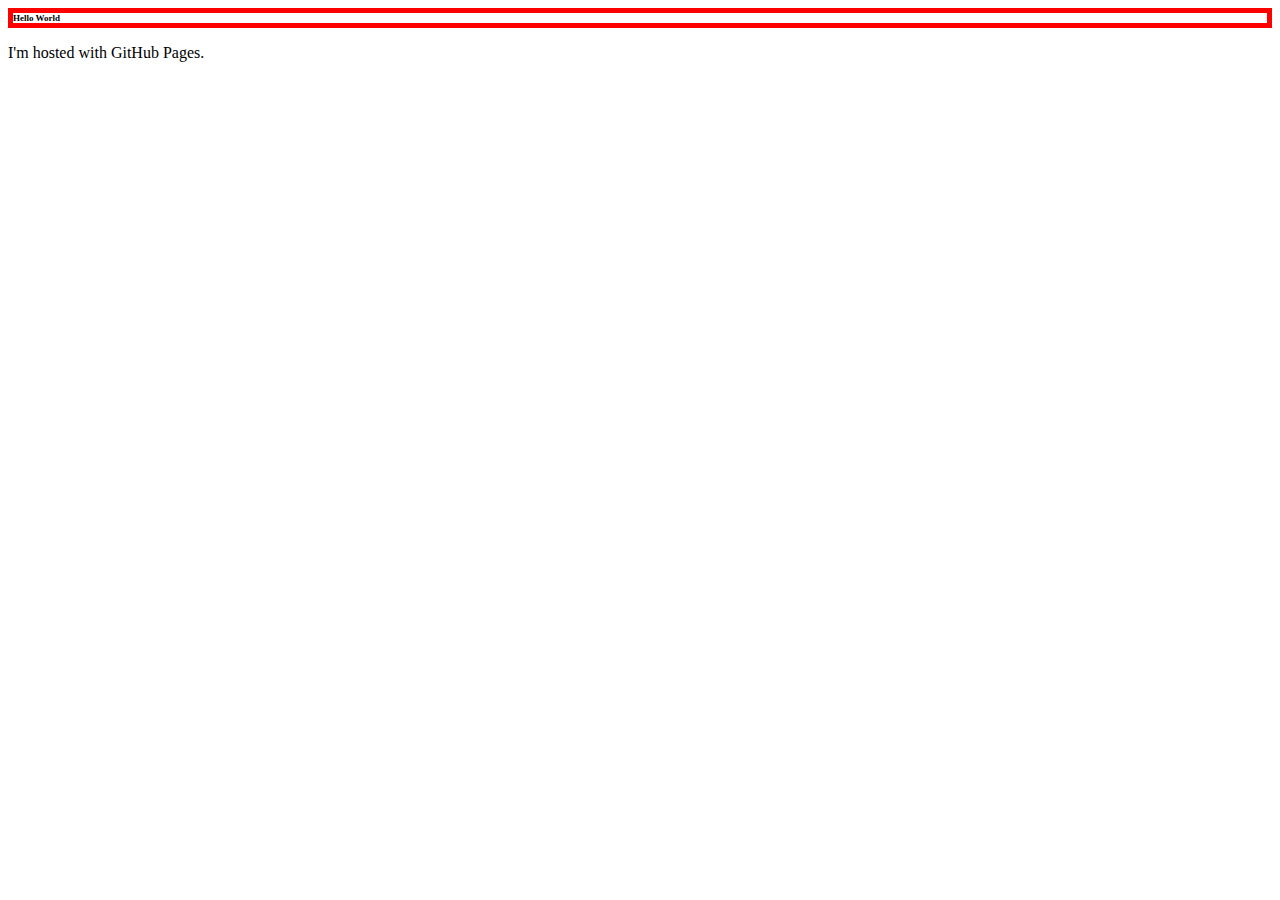
==== index.html @ b6c0aaba "Setting up CCS" ====
<!DOCTYPE html>
<html>
  	<head>
		<title>Hank Quinlan, Horrible Cop</title>
		<!-- link to main stylesheet -->
		<link rel="stylesheet" type="text/css" href="css/main.css"/>
	</head>
<body>
<h1>Hello World</h1>
<p>I'm hosted with GitHub Pages.</p>
</body>
</html>
---- css/main.css ----
h1{
    border: 5px solid red;
    font-size: xx-small;
}
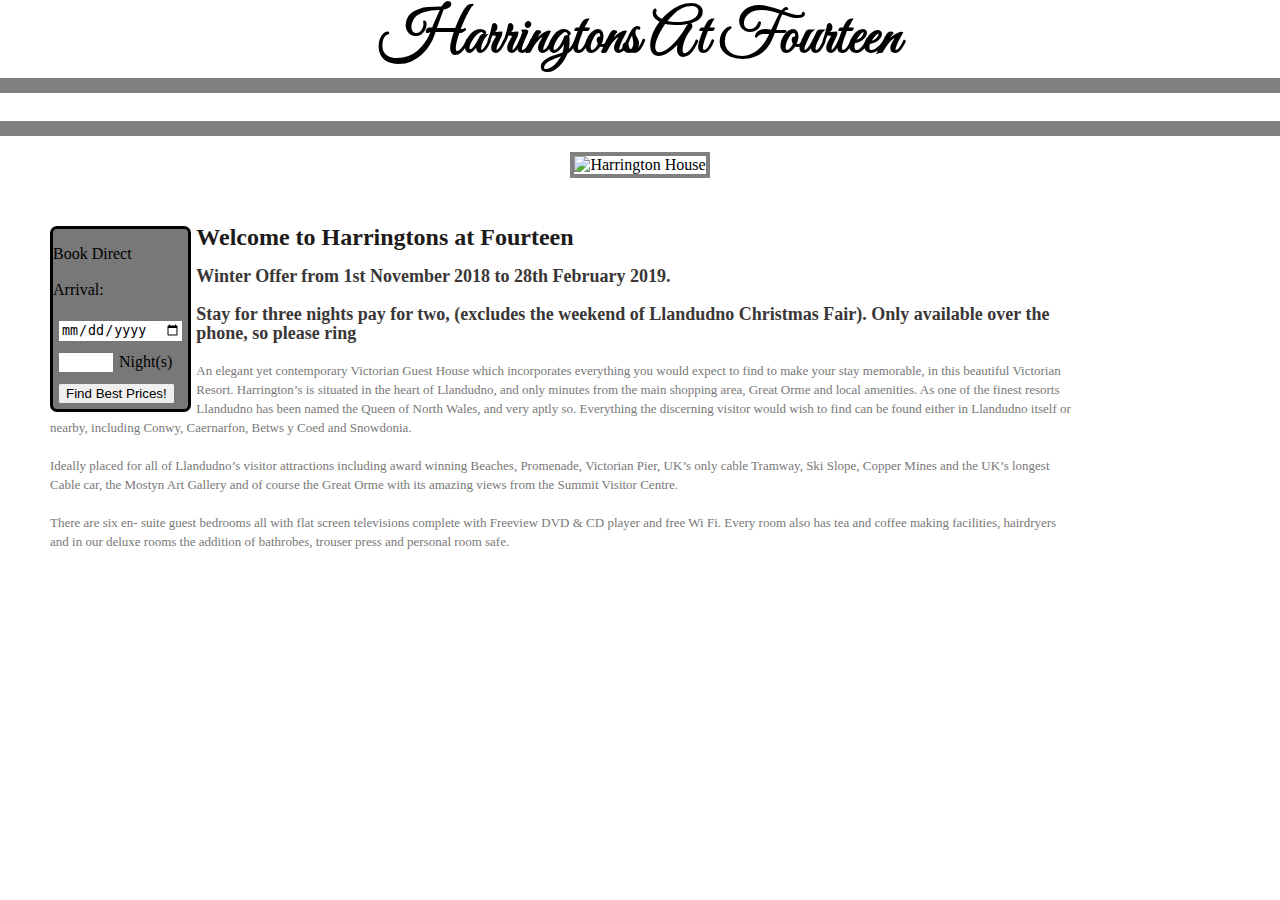
==== commit e73f9dd7: "Main page+css" ====
--- a/index.html
+++ b/index.html
@@ -1,12 +1,58 @@
 <!DOCTYPE html>
 <html>
-  	<head>
-		<title>Hank Quinlan, Horrible Cop</title>
-		<!-- link to main stylesheet -->
-		<link rel="stylesheet" type="text/css" href="css/main.css"/>
-	</head>
+
+<head>
+  <title>Harringtons At Fourteen</title>
+  <!-- link to main stylesheet -->
+  <link rel="stylesheet" type="text/css" href="css/main.css">
+  <link rel="stylesheet" href="https://use.fontawesome.com/releases/v5.4.2/css/all.css" integrity="sha384-/rXc/GQVaYpyDdyxK+ecHPVYJSN9bmVFBvjA/9eOB+pb3F2w2N6fc5qB9Ew5yIns" crossorigin="anonymous">
+  <link href="https://fonts.googleapis.com/css?family=Great+Vibes" rel="stylesheet">
+</head>
+
 <body>
-<h1>Hello World</h1>
-<p>I'm hosted with GitHub Pages.</p>
+  <h1 id='title'>Harringtons At Fourteen</h1>
+  <nav id='navbar'>
+    <ul id='nav-list'>
+      <li class='navList' id='homeBttn'><i class="fas fa-home fa-2x"></i></li>
+      <li class='navList'><a href='#'>ROOMS</a></li>
+      <li class='navList'><a href='#'>BOOK ONLINE</a></li>
+      <li class='navList'><a href='#'>TARRIF'S & OFFERS</a></li>
+      <li class='navList'><a href='#'>BREAKFAST</a></li>
+      <li class='navList'><a href='#'>ATTRACTIONS</a></li>
+      <li class='navList'><a href='#'>CONTACT & LOCATION</a></li>
+      <li class='navList'><a href='#'>REVIEWS</a></li>
+    </ul>
+  </nav>
+  <div id='imgs'>
+    <img src="http://harringtonsatfourteen.co.uk/images/slider/harring1.jpg" alt="Harrington House" id='harrHouse'>
+  </div>
+  <div id='mainBody'>
+    <div id='form'>
+      <form action="" method="get" class="form-example">
+        <p>Book Direct
+          <br>
+          <br> Arrival:
+        </p>
+        <input type="date" name="arrival" id='date'>
+        <br>
+        <input type="number" name="quantity" min="1" max="30">Night(s)
+        <br>
+        <input type="submit" value="Find Best Prices!">
+      </form>
+    </div>
+    <div id='mainTxt'>
+      <h2>Welcome to Harringtons at Fourteen</h2>
+      <h3>Winter Offer from 1st November 2018 to 28th February 2019.
+        <br><br> Stay for three nights pay for two, (excludes the weekend of Llandudno Christmas Fair). Only available over the phone, so please ring</h3>
+      <p>An elegant yet contemporary Victorian Guest House which incorporates everything you would expect to find to make your stay memorable, in this beautiful Victorian Resort. Harrington’s is situated in the heart of Llandudno, and only minutes from the
+        main shopping area, Great Orme and local amenities. As one of the finest resorts Llandudno has been named the Queen of North Wales, and very aptly so. Everything the discerning visitor would wish to find can be found either in Llandudno itself
+        or nearby, including Conwy, Caernarfon, Betws y Coed and Snowdonia.
+        <br><br> Ideally placed for all of Llandudno’s visitor attractions including award winning Beaches, Promenade, Victorian Pier, UK’s only cable Tramway, Ski Slope, Copper Mines and the UK’s longest Cable car, the Mostyn Art Gallery and of course
+        the Great Orme with its amazing views from the Summit Visitor Centre.
+        <br><br> There are six en- suite guest bedrooms all with flat screen televisions complete with Freeview DVD & CD player and free Wi Fi. Every room also has tea and coffee making facilities, hairdryers and in our deluxe rooms the addition of bathrobes,
+        trouser press and personal room safe.</p>
+    </div>
+  </div>
 </body>
+
 </html>
--- a/css/main.css
+++ b/css/main.css
@@ -1,4 +1,110 @@
-h1{
-    border: 5px solid red;
-    font-size: xx-small;
-}
+body {
+    display: flex;
+    flex-direction: column;
+    background-image: url(https://images.pexels.com/photos/242236/pexels-photo-242236.jpeg?auto=compress&cs=tinysrgb&dpr=2&h=750&w=1260);
+    background-size: 10px 10px;
+    background-repeat: repeat;
+    margin-left: 0;
+    margin-right: 0;
+  }
+  #title {
+    display: flex;
+    width: 100%;
+    justify-content: center;
+    align-items: center;
+    background-image: url(https://www.toptal.com/designers/subtlepatterns/patterns/green_cup.png);
+    background-size: 10px 10px;
+    background-repeat: repeat;
+    height: 80px;
+    border-bottom: 15px solid gray;
+    margin-top: -10px;
+    font-family: "Great Vibes", cursive;
+    font-size: 60px;
+  }
+  @media (max-width: 570px) {
+    #title {
+      font-size: 25px;
+    }
+  }
+  #navbar {
+    width: 100%;
+    margin: -60px 0 0 0;
+  }
+  #nav-list {
+    display: flex;
+    flex-direction: row;
+    flex-wrap: wrap;
+    justify-content: center;
+    align-content: center;
+    align-items: center;
+    list-style-type: none;
+    background-image: url(https://www.toptal.com/designers/subtlepatterns/patterns/green_cup.png);
+    background-size: 10px 10px;
+    background-repeat: repeat;
+    border-bottom: 15px solid gray;
+  }
+  .navList {
+    margin: 7px 13px 7px 13px;
+  }
+  li a {
+    fill: none; /* Even for text, SVG use fill over color */
+    text-decoration: none;
+    color: white;
+  }
+  #homeBttn {
+    margin: 7px;
+  }
+  #imgs {
+    display: flex;
+    justify-content: center;
+    align-items: center;
+    max-height: 100%;
+    max-width: 100%;
+  }
+  #harrHouse {
+    max-width: 100%;
+    display: block;
+    height: auto;
+    border: 4px solid gray;
+  }
+  #mainTxt p {
+    font-family: "Lato", "sans-serif";
+    color: #787878;
+    font-size: 13px;
+    line-height: 19px;
+  }
+  h3 {
+    font-family: "Lato", "sans-serif";
+    color: #3a3636;
+    font-size: 18px;
+    line-height: 19px;
+    font-weight: bold;
+  }
+  h2 {
+    font-family: "Lato", "sans-serif";
+    color: #1d1a1a;
+    font-size: 24px;
+    line-height: 19px;
+    font-weight: bold;
+  }
+  #mainTxt {
+    max-width: 80%;
+    margin-left: 50px;
+  }
+  #form {
+    display: flex;
+    float: left;
+    border: 3px solid black;
+    border-radius: 7px;
+    align-self: flex-start;
+    margin-left: 50px;
+    margin-top: 18px;
+    margin-right: 5px;
+    background-color: #787878;
+  }
+  input {
+    margin: 5px;
+  }
+  #mainBody {
+    margin-top: 30px;
+  }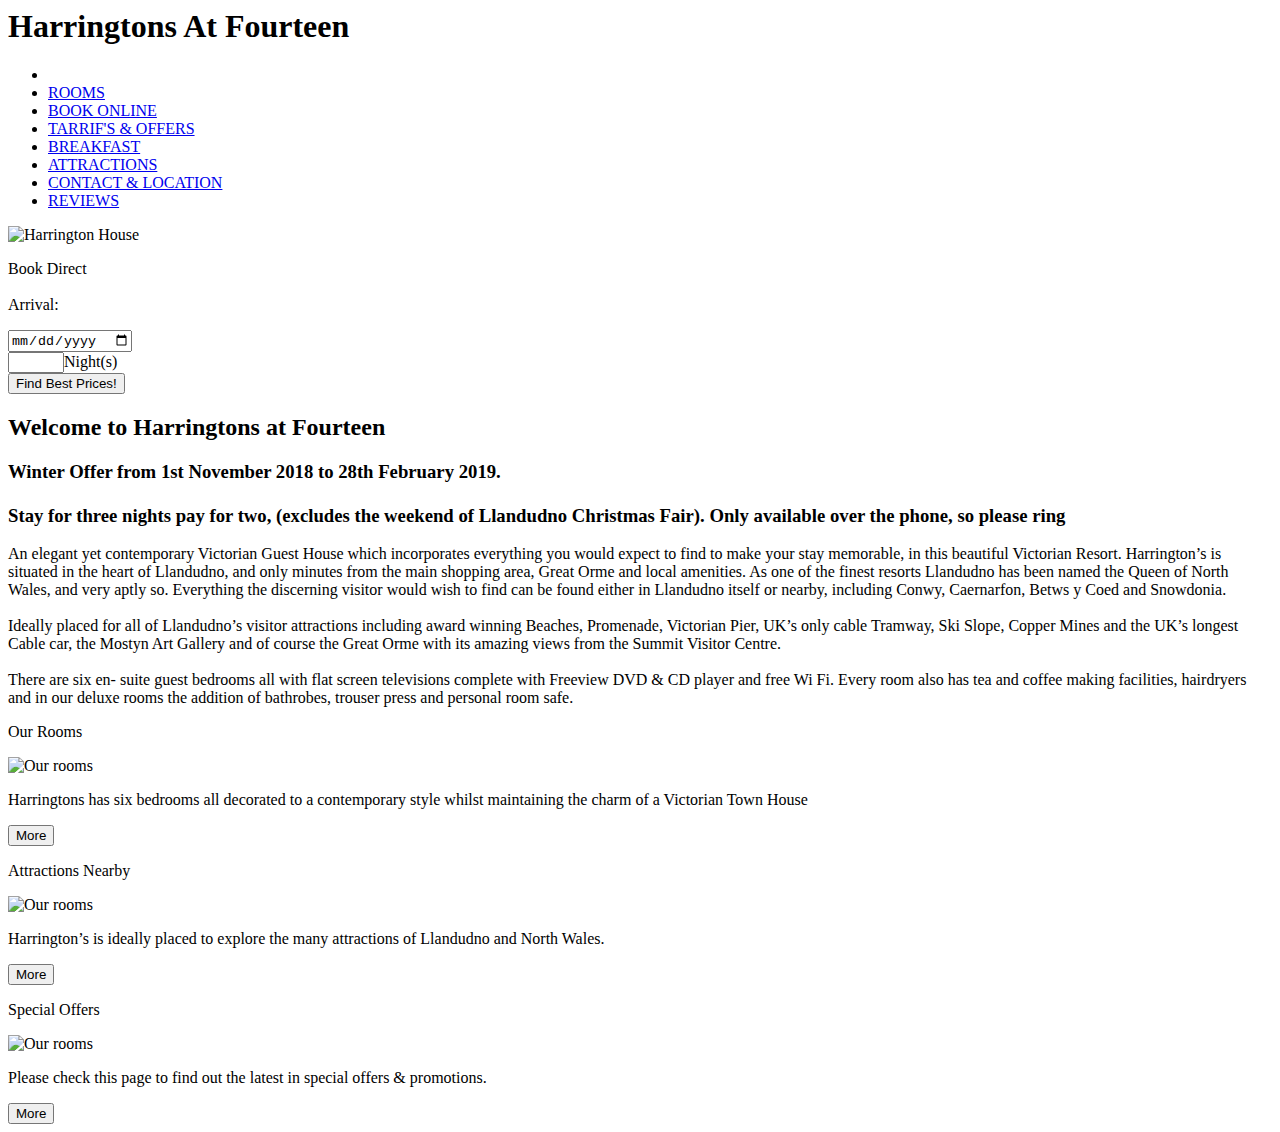
==== commit 360fdaf3: "Adding Breakfast room" ====
--- a/index.html
+++ b/index.html
@@ -1,12 +1,11 @@
-<!DOCTYPE html>
 <html>
 
 <head>
   <title>Harringtons At Fourteen</title>
   <!-- link to main stylesheet -->
-  <link rel="stylesheet" type="text/css" href="css/main.css">
   <link rel="stylesheet" href="https://use.fontawesome.com/releases/v5.4.2/css/all.css" integrity="sha384-/rXc/GQVaYpyDdyxK+ecHPVYJSN9bmVFBvjA/9eOB+pb3F2w2N6fc5qB9Ew5yIns" crossorigin="anonymous">
   <link href="https://fonts.googleapis.com/css?family=Great+Vibes" rel="stylesheet">
+  <link href="https://fonts.googleapis.com/css?family=Lato" rel="stylesheet">
 </head>
 
 <body>
@@ -53,6 +52,27 @@
         trouser press and personal room safe.</p>
     </div>
   </div>
+  <div id='details'>
+    <div class='inDetails'>
+    <p>Our Rooms</p>
+    <img src='http://harringtonsatfourteen.co.uk/images/rooms/room2.jpg' alt='Our rooms' class='imageDetails'>
+    <p>Harringtons has six bedrooms all decorated to a contemporary style whilst maintaining the charm of a Victorian Town House</p>
+    <button name="MoreRoom" class='moreBttn'>More</button>
+    </div>
+        <div class='inDetails'>
+    <p>Attractions Nearby</p>
+    <img src='http://harringtonsatfourteen.co.uk/images/homeattractions.jpg' alt='Our rooms' class='imageDetails'>
+    <p>Harrington’s is ideally placed to explore the many attractions of Llandudno and North Wales.</p>
+    <button name="Attractions" class='moreBttn'>More</button>
+    </div>
+        <div class='inDetails'>
+    <p>Special Offers</p>
+    <img src='http://harringtonsatfourteen.co.uk/images/homespecial.jpg' alt='Our rooms' class='imageDetails'>
+    <p>Please check this page to find out the latest in special offers & promotions.</p>
+    <button name="Special Offers" class='moreBttn'>More</button>
+    </div>
+  </div>
+    
 </body>
 
-</html>
+</html>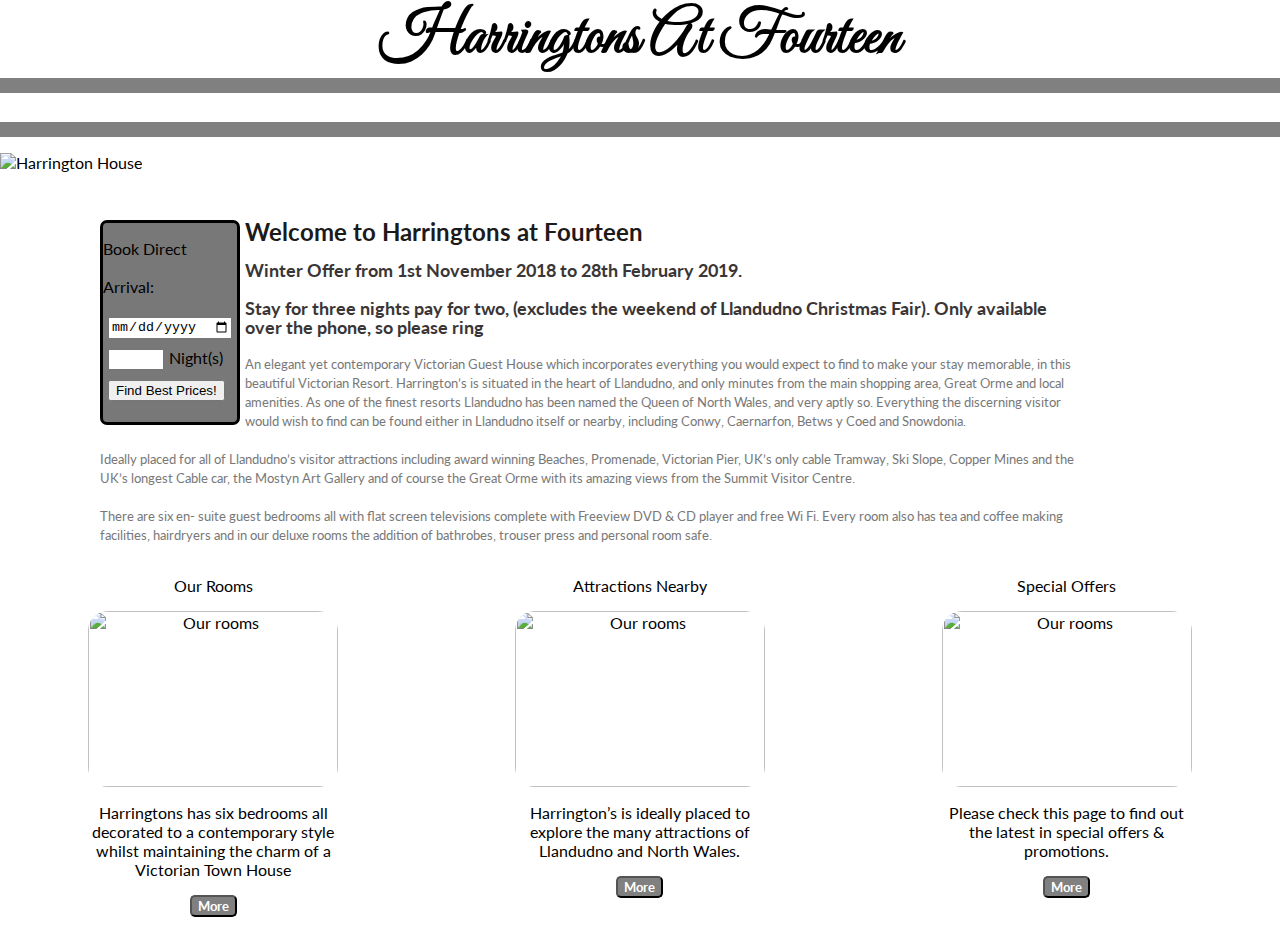
==== commit 37ece362: "Update index.html" ====
--- a/index.html
+++ b/index.html
@@ -6,6 +6,7 @@
   <link rel="stylesheet" href="https://use.fontawesome.com/releases/v5.4.2/css/all.css" integrity="sha384-/rXc/GQVaYpyDdyxK+ecHPVYJSN9bmVFBvjA/9eOB+pb3F2w2N6fc5qB9Ew5yIns" crossorigin="anonymous">
   <link href="https://fonts.googleapis.com/css?family=Great+Vibes" rel="stylesheet">
   <link href="https://fonts.googleapis.com/css?family=Lato" rel="stylesheet">
+  <link rel="stylesheet" type="text/css" href="css/main.css">
 </head>
 
 <body>
--- a/css/main.css
+++ b/css/main.css
@@ -0,0 +1,167 @@
+body {
+    display: flex;
+    flex-direction: column;
+    background-image: url(https://images.pexels.com/photos/242236/pexels-photo-242236.jpeg?auto=compress&cs=tinysrgb&dpr=2&h=750&w=1260);
+    background-size: 10px 10px;
+    background-repeat: repeat;
+    margin-left: 0;
+    margin-right: 0;
+    font-family: "Lato", "sans-serif";
+  }
+  #title {
+    display: flex;
+    width: 100%;
+    justify-content: center;
+    align-items: center;
+    background-image: url(https://www.toptal.com/designers/subtlepatterns/patterns/green_cup.png);
+    background-size: 10px 10px;
+    background-repeat: repeat;
+    height: 80px;
+    border-bottom: 15px solid gray;
+    margin-top: -10px;
+    font-family: "Great Vibes", cursive;
+    font-size: 60px;
+    
+  }
+  @media (max-width: 570px) {
+    #title {
+      font-size: 25px;
+    }
+  }
+  #navbar {
+    width: 100%;
+    margin: -60px 0 0 0;
+  }
+  #nav-list {
+    display: flex;
+    flex-direction: row;
+    flex-wrap: wrap;
+    justify-content: center;
+    align-content: center;
+    align-items: center;
+    list-style-type: none;
+    background-image: url(https://www.toptal.com/designers/subtlepatterns/patterns/green_cup.png);
+    background-size: 10px 10px;
+    background-repeat: repeat;
+    border-bottom: 15px solid gray;
+  }
+  .navList {
+    margin: 7px 13px 7px 13px;
+  }
+  li a {
+    fill: none; /* Even for text, SVG use fill over color */
+    text-decoration: none;
+    color: white;
+  }
+  #homeBttn {
+    margin: 7px;
+  }
+  #brkroomWrap {
+    display: flex;
+    justify-content: center;
+    align-items: center;
+    max-height: 100%;
+    max-width: 100%;
+  }
+  #brkroom {
+    max-width: 100%;
+    display: block;
+    height: auto;
+    border: 4px solid gray;
+  }
+  #mainTxt p {
+    
+    color: #787878;
+    font-size: 13px;
+    line-height: 19px;
+  }
+  h3 {
+    font-family: "Lato", "sans-serif";
+    color: #3a3636;
+    font-size: 18px;
+    line-height: 19px;
+    font-weight: bold;
+  }
+  h2 {
+    font-family: "Lato", "sans-serif";
+    color: #1d1a1a;
+    font-size: 24px;
+    line-height: 19px;
+    font-weight: bold;
+  }
+  #mainTxt {
+    max-width: 80%;
+    margin-left: 50px;
+  }
+  #mainBrk {
+    max-width: 80%;
+    margin-left: 50px;
+    display:flex;
+    flex-direction:column;
+    padding-right:25px;
+  }
+  #form {
+    display: flex;
+    float: left;
+    border: 3px solid black;
+    border-radius: 7px;
+    align-self: flex-start;
+    margin-left: 50px;
+    margin-top: 18px;
+    margin-right: 5px;
+    background-color: #787878;
+  }
+  input {
+    margin: 5px;
+  }
+  #mainBody {
+    margin-top: 30px;
+    
+  }
+  @media (min-width: 1000px) {
+    #mainBody {
+      
+      margin-left:50px;
+    }
+  }
+  #mainBodyBrk {
+    margin-top: 30px;
+    display:flex;
+    flex-direction:row;
+    flex-wrap:wrap;
+  }
+  @media (min-width: 1000px) {
+    #mainBodyBrk {
+      
+      margin-left:50px;
+    }
+  }
+  #details{
+    display:flex;
+    flex-direction:row;
+    justify-content:space-around;
+    flex-wrap:wrap;
+  }
+  .imageDetails{
+    height:176px;
+    width:250px;
+    border-radius:20px;
+  }
+  .inDetails{
+    display:flex;
+    flex-direction:column;
+    align-items:center;
+    text-align:center;
+    width:250px;
+    margin:2px;
+  }
+  button {
+    background-color:gray;
+    border-radius:5px;
+    font-family: "Lato", "sans-serif";
+    font-weight: bold;
+    color:white;
+  }
+  #contact{
+    margin-left:50px;
+  }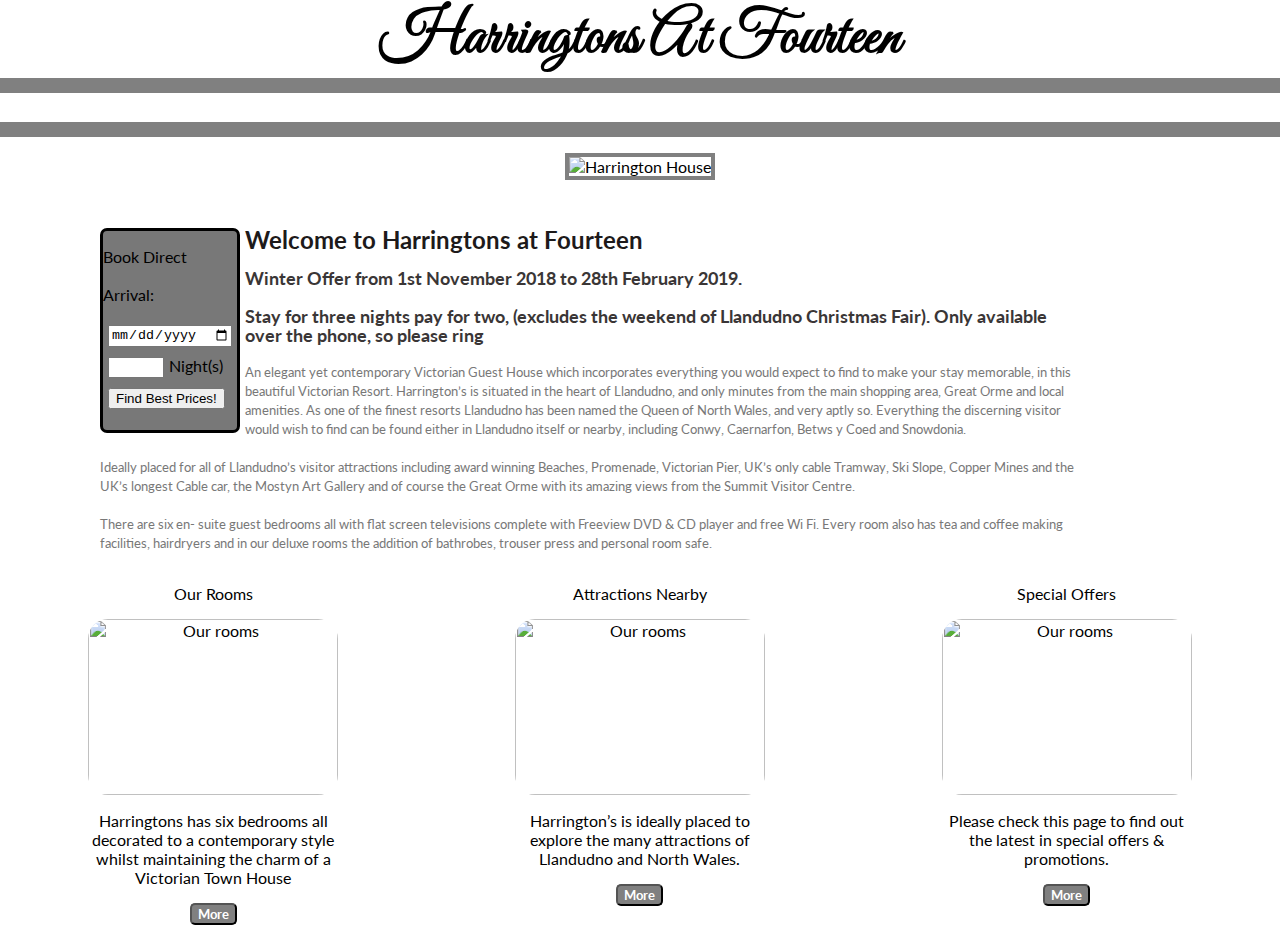
==== commit ae212806: "Added room page" ====
--- a/index.html
+++ b/index.html
@@ -17,7 +17,7 @@
       <li class='navList'><a href='#'>ROOMS</a></li>
       <li class='navList'><a href='#'>BOOK ONLINE</a></li>
       <li class='navList'><a href='#'>TARRIF'S & OFFERS</a></li>
-      <li class='navList'><a href='#'>BREAKFAST</a></li>
+      <li class='navList'><a href='HarrBreak.html'>BREAKFAST</a></li>
       <li class='navList'><a href='#'>ATTRACTIONS</a></li>
       <li class='navList'><a href='#'>CONTACT & LOCATION</a></li>
       <li class='navList'><a href='#'>REVIEWS</a></li>
--- a/css/main.css
+++ b/css/main.css
@@ -64,6 +64,19 @@
     max-width: 100%;
   }
   #brkroom {
+    max-width: 100%;
+    display: block;
+    height: auto;
+    border: 4px solid gray;
+  }
+  #imgs {
+    display: flex;
+    justify-content: center;
+    align-items: center;
+    max-height: 100%;
+    max-width: 100%;
+  }
+  #harrHouse {
     max-width: 100%;
     display: block;
     height: auto;
@@ -164,4 +177,7 @@
   }
   #contact{
     margin-left:50px;
+  }
+  #roomList{
+    
   }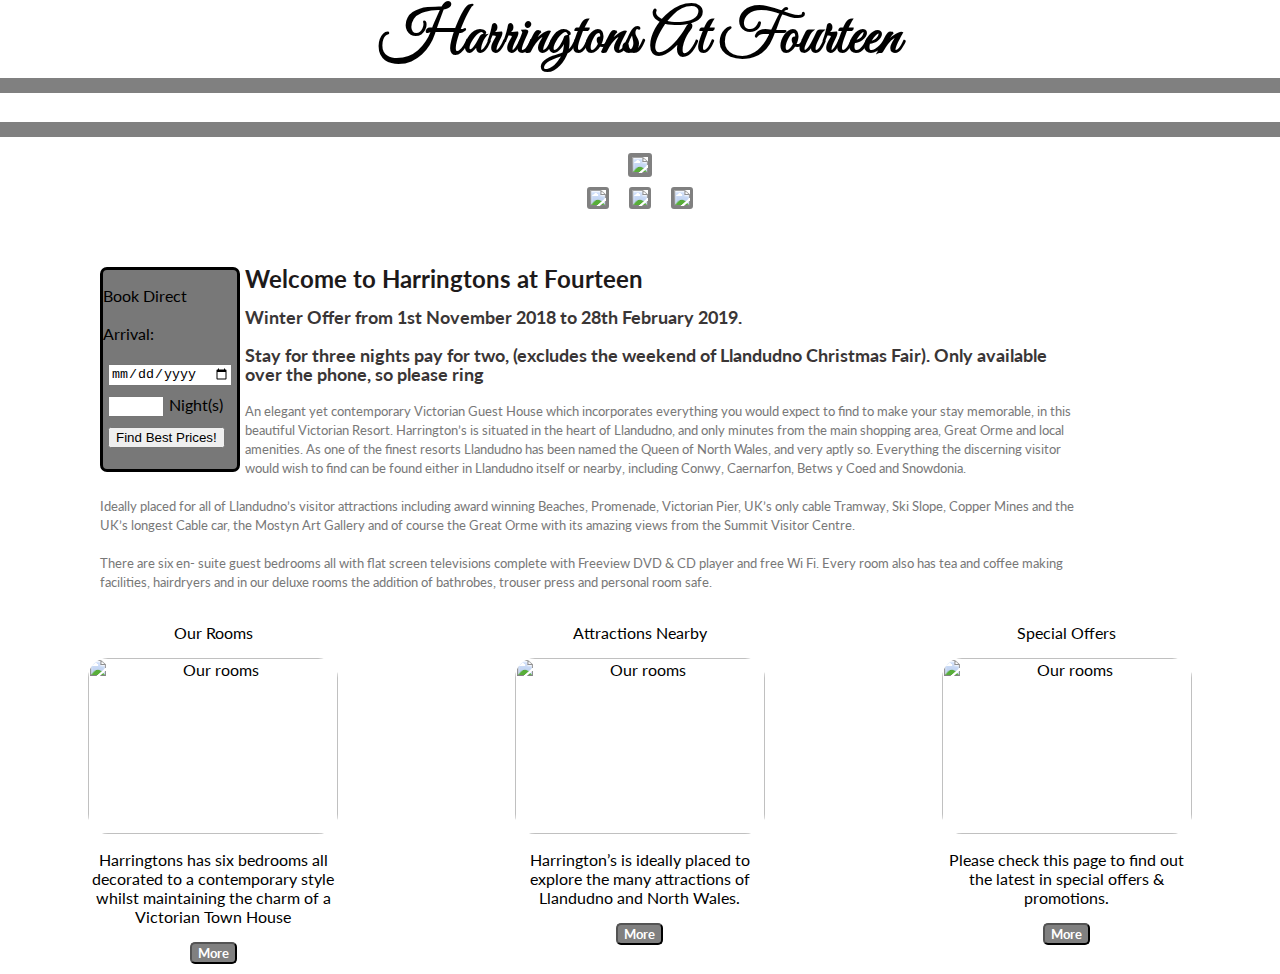
==== commit d7c6d6e0: "Update" ====
--- a/index.html
+++ b/index.html
@@ -8,23 +8,31 @@
   <link href="https://fonts.googleapis.com/css?family=Lato" rel="stylesheet">
   <link rel="stylesheet" type="text/css" href="css/main.css">
 </head>
-
+<script src="https://ajax.googleapis.com/ajax/libs/jquery/3.3.1/jquery.min.js"></script>
+<script src="js/code.js"></script>
 <body>
   <h1 id='title'>Harringtons At Fourteen</h1>
   <nav id='navbar'>
     <ul id='nav-list'>
-      <li class='navList' id='homeBttn'><i class="fas fa-home fa-2x"></i></li>
-      <li class='navList'><a href='#'>ROOMS</a></li>
+      <li class='navList' id='homeBttn'><a href='index.html'><i class="fas fa-home fa-2x"></i></a></li>
+      <li class='navList'><a href='Rooms.html'>ROOMS</a></li>
       <li class='navList'><a href='#'>BOOK ONLINE</a></li>
-      <li class='navList'><a href='#'>TARRIF'S & OFFERS</a></li>
+      <li class='navList'><a href='offers.html'>TARRIF'S & OFFERS</a></li>
       <li class='navList'><a href='HarrBreak.html'>BREAKFAST</a></li>
-      <li class='navList'><a href='#'>ATTRACTIONS</a></li>
+      <li class='navList'><a href='Attractions.html'>ATTRACTIONS</a></li>
       <li class='navList'><a href='#'>CONTACT & LOCATION</a></li>
       <li class='navList'><a href='#'>REVIEWS</a></li>
     </ul>
   </nav>
-  <div id='imgs'>
-    <img src="http://harringtonsatfourteen.co.uk/images/slider/harring1.jpg" alt="Harrington House" id='harrHouse'>
+  <div id='imgWrap'>
+    <div id='mainImgWrap'>
+      <img src='http://harringtonsatfourteen.co.uk/images/slider/harring1.jpg' id='big'>
+    </div>
+    <div id='imgRow'>
+     <img src='http://harringtonsatfourteen.co.uk/images/slider/homepagethumb.jpg' class='thumb' id='one'>
+     <img src='http://harringtonsatfourteen.co.uk/images/slider/homeroomthumb.jpg' class='thumb' id='two'>
+     <img src='http://harringtonsatfourteen.co.uk/images/slider/homeviewthumb.jpg' class='thumb' id='three'>
+    </div>
   </div>
   <div id='mainBody'>
     <div id='form'>
--- a/css/main.css
+++ b/css/main.css
@@ -108,6 +108,7 @@
   }
   #mainBrk {
     max-width: 80%;
+    
     margin-left: 50px;
     display:flex;
     flex-direction:column;
@@ -175,9 +176,89 @@
     font-weight: bold;
     color:white;
   }
-  #contact{
-    margin-left:50px;
-  }
   #roomList{
-    
+    display:flex;
+    flex-direction: column;
+  }
+  .roomDetails{
+    display:flex;
+  }
+  #imgWrap{
+    display: flex;
+    flex-direction:column;
+    justify-content: center;
+    align-items: center;
+    align-self: center;
+    max-width: 850px;
+    
+  }
+  #mainImgWrap{
+    display: flex;
+    justify-content: center;
+    align-items: center;
+    max-height: 100%;
+    max-width: 80%;
+    border:4px solid gray;
+    border-radius: 3px;
+  }
+  #big{
+    max-width: 100%;
+    display: block;
+    height: auto; 
+  }
+  #imgRow{
+    display: flex;
+    flex-direction:row;
+    justify-content: space-evenly;
+    align-items: center;
+    max-height: 100%;
+    min-width: 100%;
+  }
+  @media (max-width: 570px) {
+    #imgRow {
+      justify-content:center;
+    }
+  }
+  .thumb{
+    max-width: 100%;
+    display: block;
+    height: auto;
+    margin:10px;
+    border:3px solid gray;
+    border-radius:3px;
+  }
+  table{
+    width:80%;
+    border-collapse: collapse;
+  }
+  td{
+    padding:6px;
+  }
+  #attractionListWrap{
+    display:flex;
+    flex-direction:column;
+    max-width:70%;
+    align-content: center;
+    border:3px solid red;
+  }
+  .attractionItem{
+    display:flex;
+    flex-direction: column;
+  }
+  .attractionTitle{
+    background: beige;
+    margin:0;
+  }
+  .attractionImg{
+    max-width: 100%;
+    display: block;
+    height: auto;
+    border: 2px solid gray;
+  }
+  .attractionImgWrap{
+    display: flex;
+    justify-content: start;
+    align-items: center;
+    max-height: 100%;
+    max-width: 100%;
   }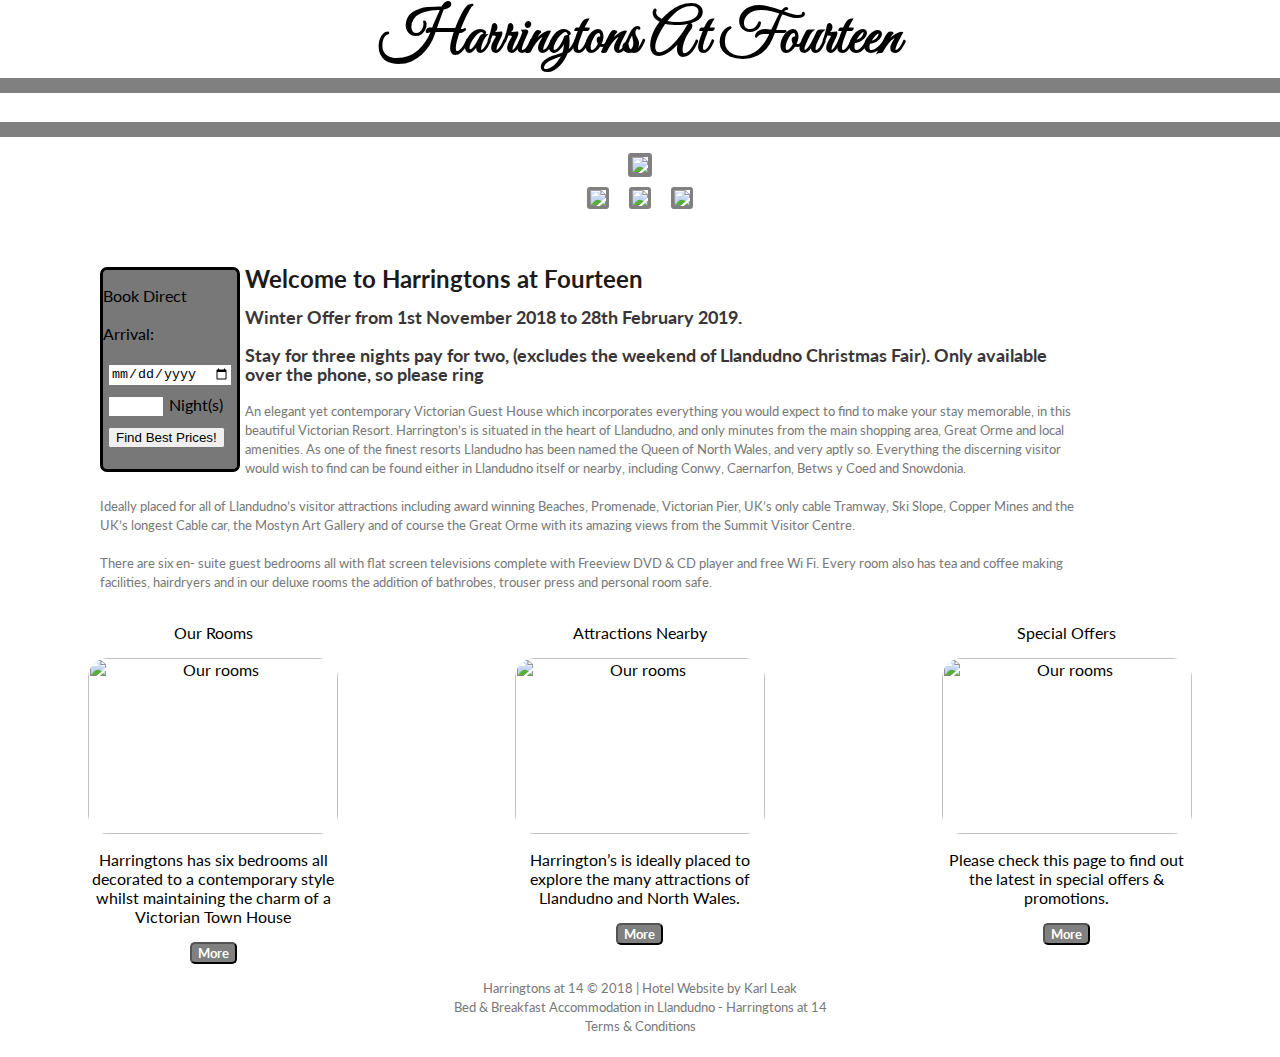
==== commit 49b8415a: "further updates" ====
--- a/index.html
+++ b/index.html
@@ -3,13 +3,15 @@
 <head>
   <title>Harringtons At Fourteen</title>
   <!-- link to main stylesheet -->
-  <link rel="stylesheet" href="https://use.fontawesome.com/releases/v5.4.2/css/all.css" integrity="sha384-/rXc/GQVaYpyDdyxK+ecHPVYJSN9bmVFBvjA/9eOB+pb3F2w2N6fc5qB9Ew5yIns" crossorigin="anonymous">
+  <link rel="stylesheet" href="https://use.fontawesome.com/releases/v5.4.2/css/all.css" integrity="sha384-/rXc/GQVaYpyDdyxK+ecHPVYJSN9bmVFBvjA/9eOB+pb3F2w2N6fc5qB9Ew5yIns"
+    crossorigin="anonymous">
   <link href="https://fonts.googleapis.com/css?family=Great+Vibes" rel="stylesheet">
   <link href="https://fonts.googleapis.com/css?family=Lato" rel="stylesheet">
   <link rel="stylesheet" type="text/css" href="css/main.css">
 </head>
 <script src="https://ajax.googleapis.com/ajax/libs/jquery/3.3.1/jquery.min.js"></script>
 <script src="js/code.js"></script>
+
 <body>
   <h1 id='title'>Harringtons At Fourteen</h1>
   <nav id='navbar'>
@@ -29,9 +31,9 @@
       <img src='http://harringtonsatfourteen.co.uk/images/slider/harring1.jpg' id='big'>
     </div>
     <div id='imgRow'>
-     <img src='http://harringtonsatfourteen.co.uk/images/slider/homepagethumb.jpg' class='thumb' id='one'>
-     <img src='http://harringtonsatfourteen.co.uk/images/slider/homeroomthumb.jpg' class='thumb' id='two'>
-     <img src='http://harringtonsatfourteen.co.uk/images/slider/homeviewthumb.jpg' class='thumb' id='three'>
+      <img src='http://harringtonsatfourteen.co.uk/images/slider/homepagethumb.jpg' class='thumb' id='one'>
+      <img src='http://harringtonsatfourteen.co.uk/images/slider/homeroomthumb.jpg' class='thumb' id='two'>
+      <img src='http://harringtonsatfourteen.co.uk/images/slider/homeviewthumb.jpg' class='thumb' id='three'>
     </div>
   </div>
   <div id='mainBody'>
@@ -51,37 +53,51 @@
     <div id='mainTxt'>
       <h2>Welcome to Harringtons at Fourteen</h2>
       <h3>Winter Offer from 1st November 2018 to 28th February 2019.
-        <br><br> Stay for three nights pay for two, (excludes the weekend of Llandudno Christmas Fair). Only available over the phone, so please ring</h3>
-      <p>An elegant yet contemporary Victorian Guest House which incorporates everything you would expect to find to make your stay memorable, in this beautiful Victorian Resort. Harrington’s is situated in the heart of Llandudno, and only minutes from the
-        main shopping area, Great Orme and local amenities. As one of the finest resorts Llandudno has been named the Queen of North Wales, and very aptly so. Everything the discerning visitor would wish to find can be found either in Llandudno itself
+        <br><br> Stay for three nights pay for two, (excludes the weekend of Llandudno Christmas Fair). Only available
+        over the phone, so please ring</h3>
+      <p>An elegant yet contemporary Victorian Guest House which incorporates everything you would expect to find to
+        make your stay memorable, in this beautiful Victorian Resort. Harrington’s is situated in the heart of
+        Llandudno, and only minutes from the
+        main shopping area, Great Orme and local amenities. As one of the finest resorts Llandudno has been named the
+        Queen of North Wales, and very aptly so. Everything the discerning visitor would wish to find can be found
+        either in Llandudno itself
         or nearby, including Conwy, Caernarfon, Betws y Coed and Snowdonia.
-        <br><br> Ideally placed for all of Llandudno’s visitor attractions including award winning Beaches, Promenade, Victorian Pier, UK’s only cable Tramway, Ski Slope, Copper Mines and the UK’s longest Cable car, the Mostyn Art Gallery and of course
+        <br><br> Ideally placed for all of Llandudno’s visitor attractions including award winning Beaches, Promenade,
+        Victorian Pier, UK’s only cable Tramway, Ski Slope, Copper Mines and the UK’s longest Cable car, the Mostyn Art
+        Gallery and of course
         the Great Orme with its amazing views from the Summit Visitor Centre.
-        <br><br> There are six en- suite guest bedrooms all with flat screen televisions complete with Freeview DVD & CD player and free Wi Fi. Every room also has tea and coffee making facilities, hairdryers and in our deluxe rooms the addition of bathrobes,
+        <br><br> There are six en- suite guest bedrooms all with flat screen televisions complete with Freeview DVD &
+        CD player and free Wi Fi. Every room also has tea and coffee making facilities, hairdryers and in our deluxe
+        rooms the addition of bathrobes,
         trouser press and personal room safe.</p>
     </div>
   </div>
   <div id='details'>
     <div class='inDetails'>
-    <p>Our Rooms</p>
-    <img src='http://harringtonsatfourteen.co.uk/images/rooms/room2.jpg' alt='Our rooms' class='imageDetails'>
-    <p>Harringtons has six bedrooms all decorated to a contemporary style whilst maintaining the charm of a Victorian Town House</p>
-    <button name="MoreRoom" class='moreBttn'>More</button>
+      <p>Our Rooms</p>
+      <img src='http://harringtonsatfourteen.co.uk/images/rooms/room2.jpg' alt='Our rooms' class='imageDetails'>
+      <p>Harringtons has six bedrooms all decorated to a contemporary style whilst maintaining the charm of a Victorian
+        Town House</p>
+      <button name="MoreRoom" class='moreBttn'>More</button>
     </div>
-        <div class='inDetails'>
-    <p>Attractions Nearby</p>
-    <img src='http://harringtonsatfourteen.co.uk/images/homeattractions.jpg' alt='Our rooms' class='imageDetails'>
-    <p>Harrington’s is ideally placed to explore the many attractions of Llandudno and North Wales.</p>
-    <button name="Attractions" class='moreBttn'>More</button>
+    <div class='inDetails'>
+      <p>Attractions Nearby</p>
+      <img src='http://harringtonsatfourteen.co.uk/images/homeattractions.jpg' alt='Our rooms' class='imageDetails'>
+      <p>Harrington’s is ideally placed to explore the many attractions of Llandudno and North Wales.</p>
+      <button name="Attractions" class='moreBttn'>More</button>
     </div>
-        <div class='inDetails'>
-    <p>Special Offers</p>
-    <img src='http://harringtonsatfourteen.co.uk/images/homespecial.jpg' alt='Our rooms' class='imageDetails'>
-    <p>Please check this page to find out the latest in special offers & promotions.</p>
-    <button name="Special Offers" class='moreBttn'>More</button>
+    <div class='inDetails'>
+      <p>Special Offers</p>
+      <img src='http://harringtonsatfourteen.co.uk/images/homespecial.jpg' alt='Our rooms' class='imageDetails'>
+      <p>Please check this page to find out the latest in special offers & promotions.</p>
+      <button name="Special Offers" class='moreBttn'>More</button>
     </div>
   </div>
-    
+  <footer>
+    <p>Harringtons at 14 © 2018 | Hotel Website by Karl Leak<br> 
+      Bed & Breakfast Accommodation in Llandudno - Harringtons at 14<br> 
+      Terms & Conditions</p>
+  </footer>
 </body>
 
 </html>--- a/css/main.css
+++ b/css/main.css
@@ -1,3 +1,4 @@
+
 body {
     display: flex;
     flex-direction: column;
@@ -56,6 +57,10 @@
   #homeBttn {
     margin: 7px;
   }
+  #contact{
+    margin-left: auto;
+    margin-right:15px;
+  }
   #brkroomWrap {
     display: flex;
     justify-content: center;
@@ -178,10 +183,79 @@
   }
   #roomList{
     display:flex;
+    flex-direction:column;
+    max-width:70%;
+    align-content: center;
+    /*background: rgb(163, 146, 125);
+    border-radius: 10px;*/
+    margin-left: 50px;
+  }
+  .roomDetails{
+    display:flex;
     flex-direction: column;
-  }
-  .roomDetails{
-    display:flex;
+    margin:10px;
+    border:2px solid bisque;
+    border-radius: 5px;
+    background: rgba(245, 245, 245, 1);
+    color: rgb(120, 120, 120);
+  }
+  .roomTitle{
+    background: rgb(221, 221, 221);
+    margin:0;
+    padding:10px;
+    border-bottom: 1px solid bisque;
+  }
+  .subTitle{
+    margin:0;
+    padding:10px;
+  }
+  .imgWrapRoom{
+    display: flex;
+    flex-direction:column;
+    flex-wrap:wrap;
+    justify-content: start;
+    align-items: start;
+    align-self: start;
+    max-width: 450px;
+    
+  }
+  .mainImgWrapRoom{
+    display: flex;
+    justify-content: center;
+    align-items: center;
+    max-height: 100%;
+    max-width: 90%;
+    border:4px solid gray;
+    border-radius: 3px;
+    margin:5px;
+  }
+  .bigRoom{
+    max-width: 100%;
+    max-height:500px;
+    display: flex;
+    height: auto; 
+  }
+  .imgRowRoom{
+    display: flex;
+    flex-direction:row;
+    flex-wrap:wrap;
+    justify-content: start;
+    align-items: start;
+    max-height: 100%;
+    max-width: 450px;
+  }
+  .thumbRoom{
+    max-width: 100px;
+    max-height: 100px;
+    display: block;
+    height: 100px;
+    margin:5px;
+    border:2px solid gray;
+    border-radius:3px;
+  }
+  .roomImgList{
+    display:flex;
+    flex-direction: row;
   }
   #imgWrap{
     display: flex;
@@ -239,21 +313,38 @@
     flex-direction:column;
     max-width:70%;
     align-content: center;
-    border:3px solid red;
+    /*background: rgb(163, 146, 125);
+    border-radius: 10px;*/
+  }
+  @media (max-width: 570px) {
+    #attractionListWrap {
+      max-width:100%;
+    }
+    #roomList{
+      max-width: 100%;
+    }
   }
   .attractionItem{
     display:flex;
     flex-direction: column;
+    margin:10px;
+    border:2px solid bisque;
+    border-radius: 5px;
+    background: rgba(245, 245, 245, 1);
+    color: rgb(120, 120, 120);
+
   }
   .attractionTitle{
-    background: beige;
+    background: rgb(221, 221, 221);
     margin:0;
+    padding:10px;
+    border-bottom: 1px solid bisque;
   }
   .attractionImg{
     max-width: 100%;
     display: block;
     height: auto;
-    border: 2px solid gray;
+    border: 1px solid gray;
   }
   .attractionImgWrap{
     display: flex;
@@ -261,4 +352,23 @@
     align-items: center;
     max-height: 100%;
     max-width: 100%;
+    padding: 10px;
+  }
+  .attractionText{
+    padding:10px;
+  }
+  footer{
+    display: flex;
+    flex-direction: column;
+    justify-content: center;
+    background-image: url(http://harringtonsatfourteen.co.uk/images/bg.jpg);
+    margin-top:auto;
+    
+    
+  }
+  footer p{
+    text-align: center;
+    color: #787878;
+    font-size: 13px;
+    line-height: 19px;
   }